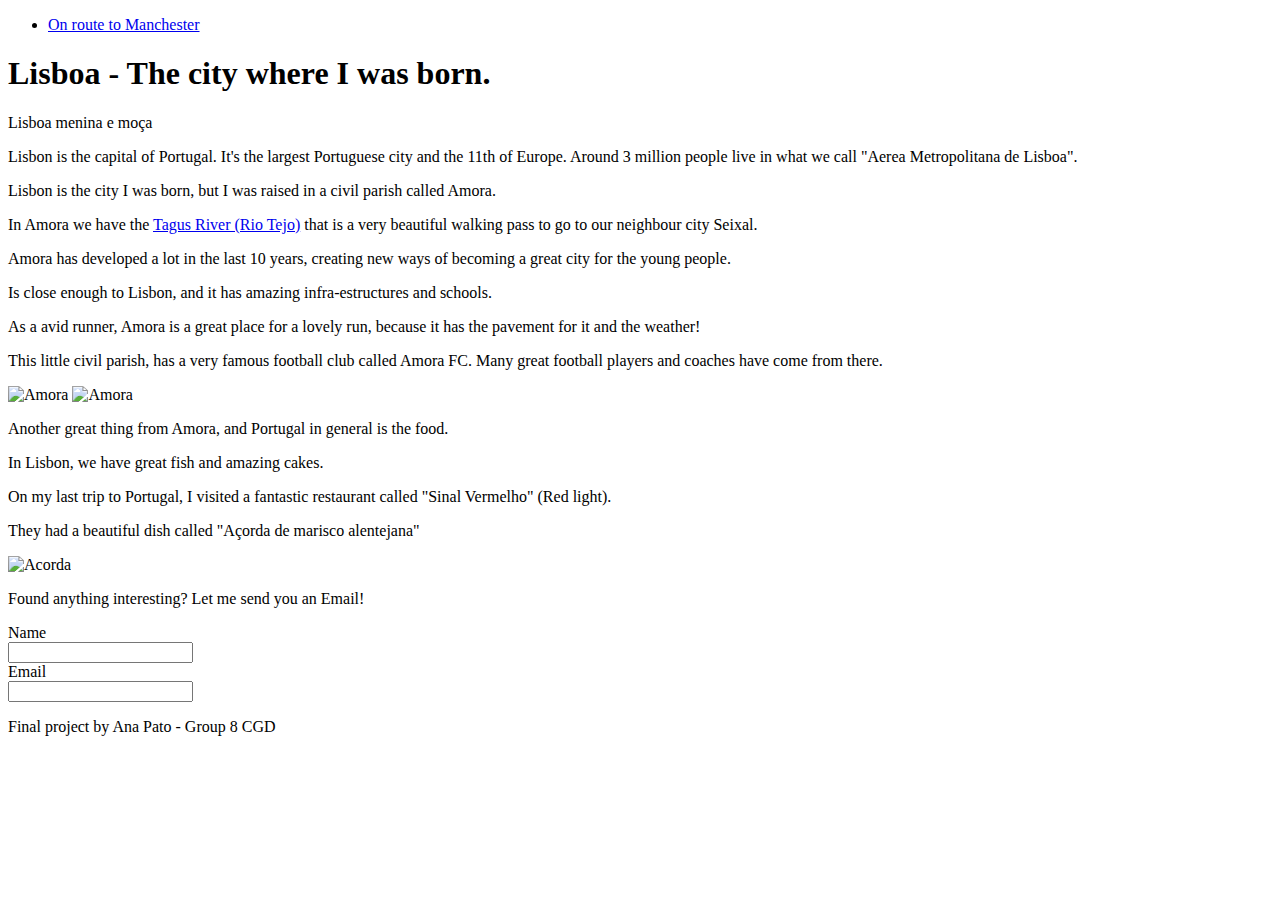
==== index.html @ a8981715 "Add files via upload" ====
<!DOCTYPE html>
<html lang="en">
<head>
    <meta charset="UTF-8">
    <meta name="viewport" content="width=device-width, initial-scaled=1.0">
    <link href="https://cdn.jsdelivr.net/npm/bootstrap@5.3.1/dist/css/bootstrap.min.css" rel="stylesheet" integrity="sha384-4bw+/aepP/YC94hEpVNVgiZdgIC5+VKNBQNGCHeKRQN+PtmoHDEXuppvnDJzQIu9" crossorigin="anonymous">
    <!-- Link for other pages-->

    <ul>
        <p>

            <li> <a href="path.html">On route to Manchester</a></li>

    </p>
     </ul>
</nav>   
<div class="container">
    <h1> Lisboa - The city where I was born.</h1></div>
    
    <link rel="stylesheet" href="stylesheet.css">
    
    </head>
<Body>

    <script src="https://cdn.jsdelivr.net/npm/bootstrap@5.3.1/dist/js/bootstrap.bundle.min.js" integrity="sha384-HwwvtgBNo3bZJJLYd8oVXjrBZt8cqVSpeBNS5n7C8IVInixGAoxmnlMuBnhbgrkm" crossorigin="anonymous"></script>
    <!--Introduction of Lisbon-->
    
    <header>Lisboa menina e moça</header>
    <p>Lisbon is the capital of Portugal. It's the largest Portuguese city and the 11th of Europe. Around 3 million people live in what we call "Aerea Metropolitana de Lisboa".</p>
    <p> Lisbon is the city I was born, but I was raised in a civil parish called Amora.</p>
    <p> In Amora we have the <a href="https://en.wikipedia.org/wiki/Tagus">Tagus River (Rio Tejo)</a> that is a very beautiful walking pass to go to our neighbour city Seixal.</p>
    <p> Amora has developed a lot in the last 10 years, creating new ways of becoming a great city for the young people.</p>
    <p> Is close enough to Lisbon, and it has amazing infra-estructures and schools.</p>
    <p> As a avid runner, Amora is a great place for a lovely run, because it has the pavement for it and the weather!</p>
    <p>This little civil parish, has a very famous football club called Amora FC. Many great football players and coaches have come from there.</p>


    <!--Images from Amora-->

    <img  class="center" src="amora1.Jpg" height="400" width="500" alt="Amora">
    <img class="center" src="amora2.Jpg" height="400" width="500" alt="Amora">

    <!--Continuation of description-->

    <p>Another great thing from Amora, and Portugal in general is the food.</p>
    <p>In Lisbon, we have great fish and amazing cakes.</p>
    <p>On my last trip to Portugal, I visited a fantastic restaurant called "Sinal Vermelho" (Red light).</p>
    <p>They had a beautiful dish called "Açorda de marisco alentejana"</p>

    <img class="center" src="acorda.Jpg" height="400" width="500" alt="Acorda">

    
<p>
    <p> Found anything interesting? Let me send you an Email!</p>
    <form>
        <label for="fname">Name</label><br>
        <input type="text" id="fname" name="fname"><br>
        <label for="lname">Email</label><br>
        <input type="text" id="lname" name="lname">
      </form>


</p>
</Body>


<div class="container1">
<footer> Final project by Ana Pato - Group 8 CGD</footer>
</div>
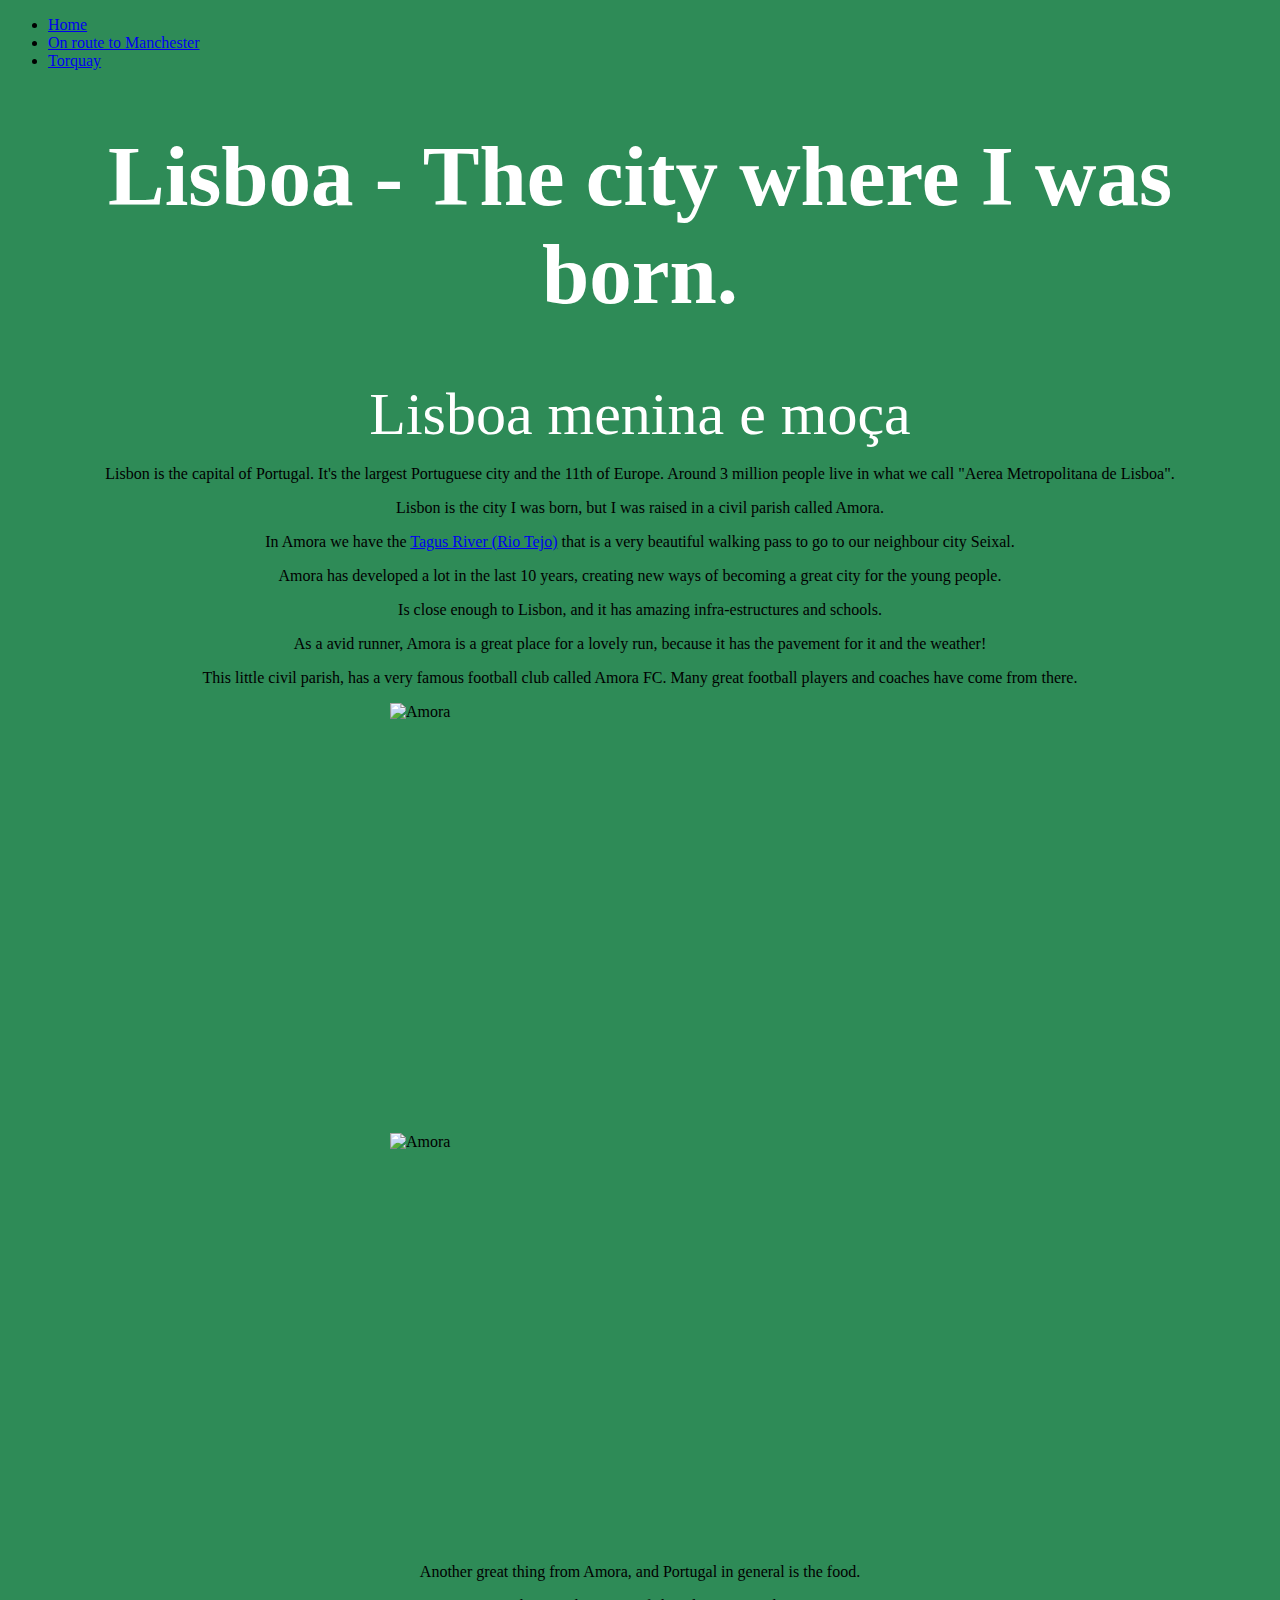
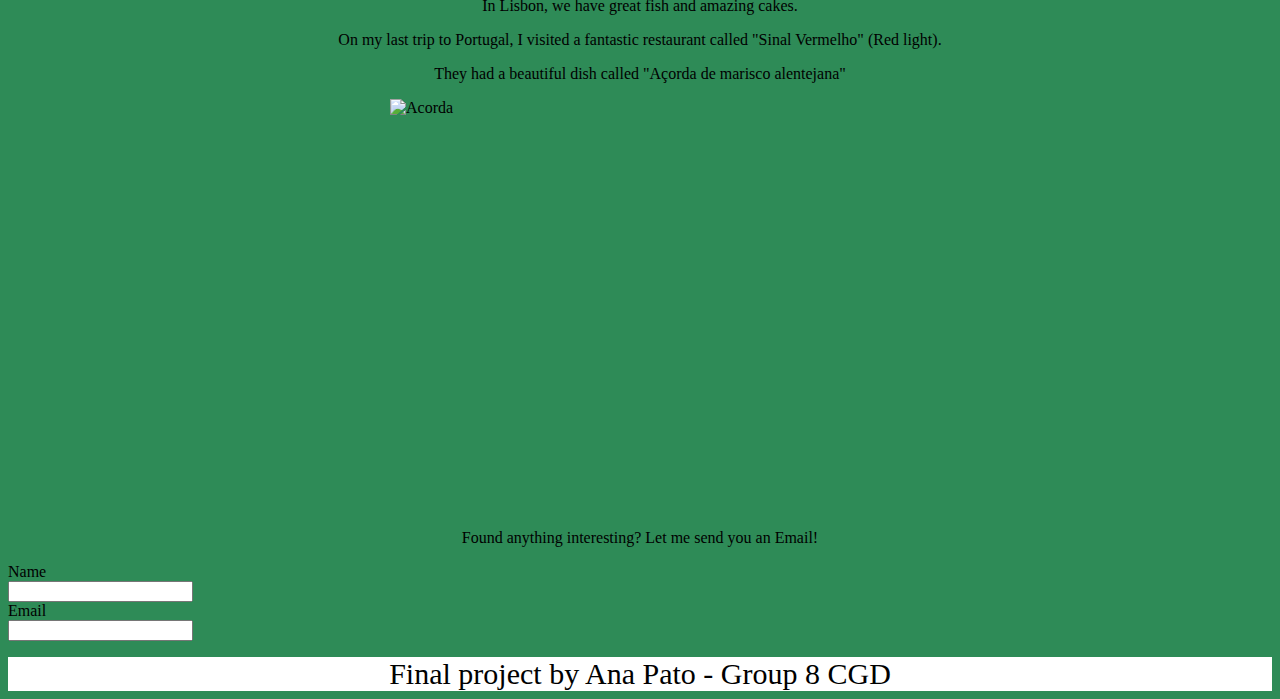
==== commit 95135da8: "Added navigation links and additional pages" ====
--- a/index.html
+++ b/index.html
@@ -8,8 +8,11 @@
 
     <ul>
         <p>
+            <li> <a href="index1.html">Home</a></li>
+            <li> <a href="path.html">On route to Manchester</a></li>
+            <li> <a href="torquay.html">Torquay</a></li>
 
-            <li> <a href="path.html">On route to Manchester</a></li>
+
 
     </p>
      </ul>
--- a/stylesheet.css
+++ b/stylesheet.css
@@ -0,0 +1,33 @@
+h1{
+    font-size: 85px;
+text-align: center;
+color:white;}
+
+header{text-align:center;
+font-size: 60px;
+color:white;}
+
+p{text-align: center;}
+
+
+.center{display: block;
+  margin-left: auto;
+  margin-right: auto;
+  margin-bottom: 30px;
+}
+
+
+
+ h1:hover{
+    background-color: greenyellow;
+  }
+
+  body {
+    background-color: seagreen ;
+  }
+
+  .container1 {
+  background-color: white;
+  color:black;
+  text-align: center;
+font-size:30px;}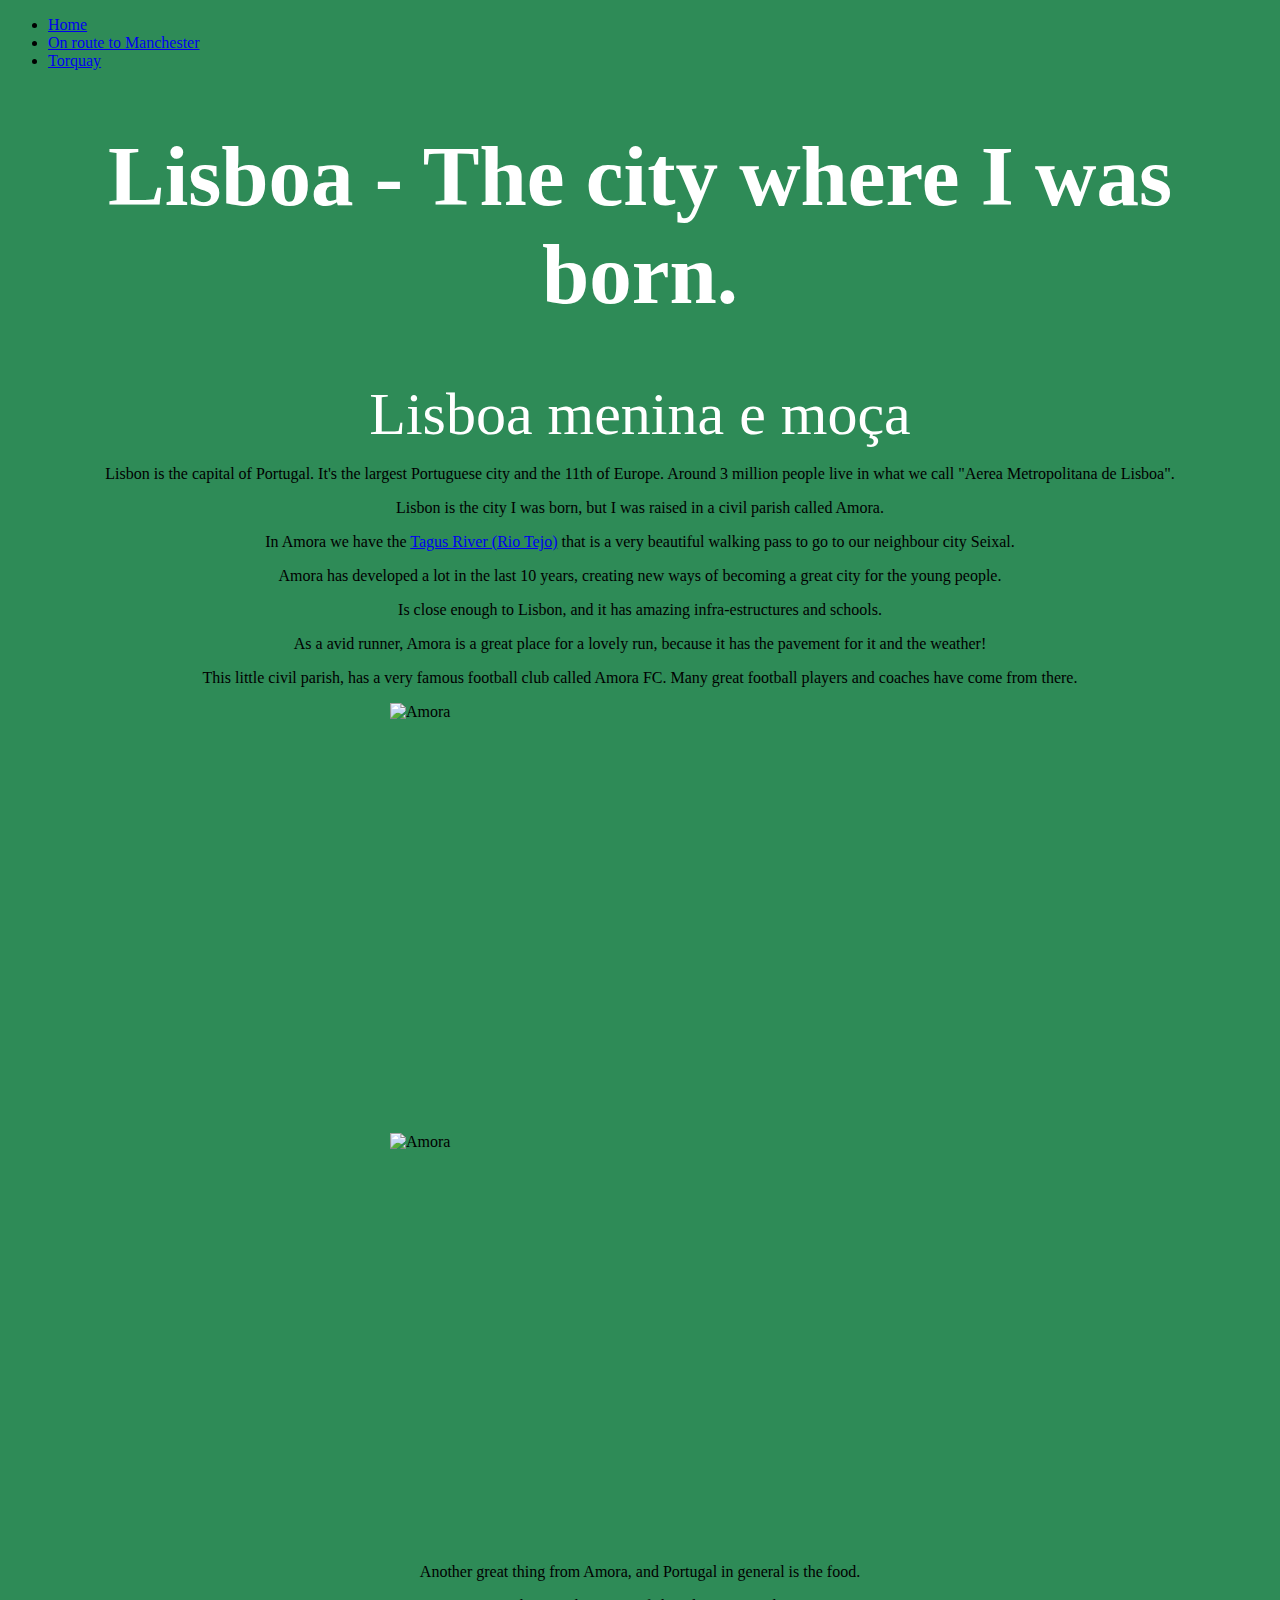
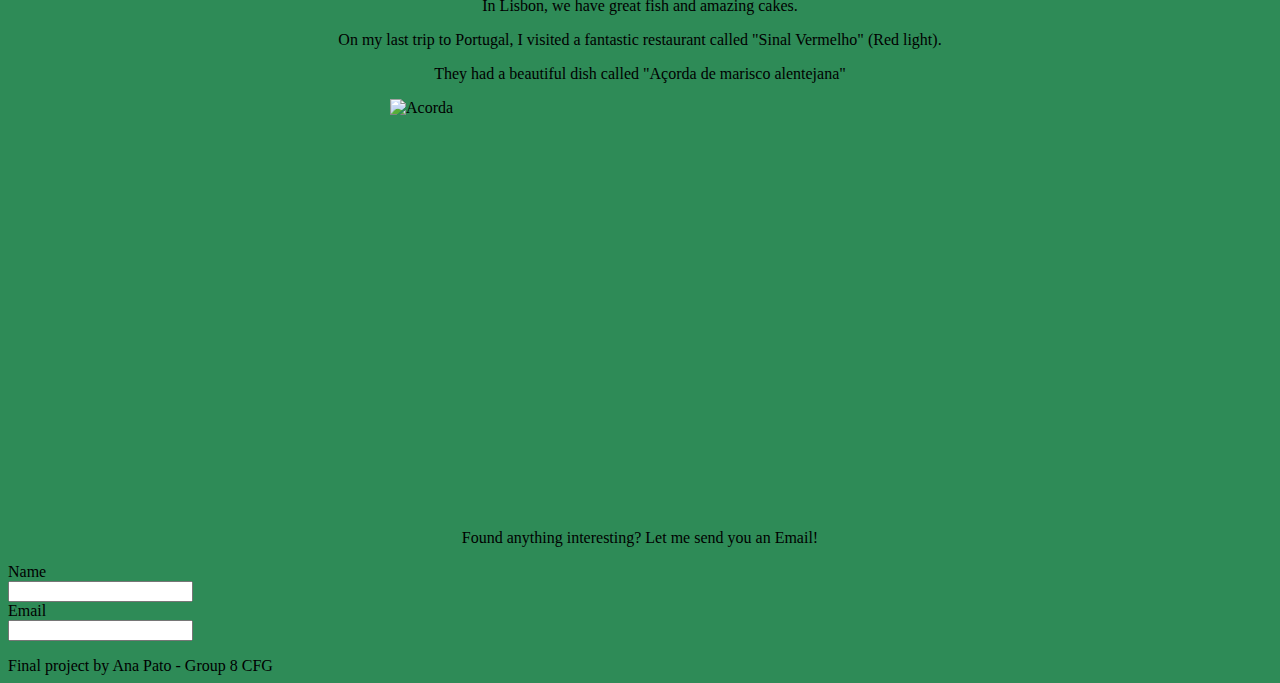
==== commit 52f38ed5: "Update index.html" ====
--- a/index.html
+++ b/index.html
@@ -68,5 +68,5 @@
 
 
 <div class="container1">
-<footer> Final project by Ana Pato - Group 8 CGD</footer>
-</div>+<footer> Final project by Ana Pato - Group 8 CFG</footer>
+</div>
--- a/stylesheet.css
+++ b/stylesheet.css
@@ -26,8 +26,3 @@
     background-color: seagreen ;
   }
 
-  .container1 {
-  background-color: white;
-  color:black;
-  text-align: center;
-font-size:30px;}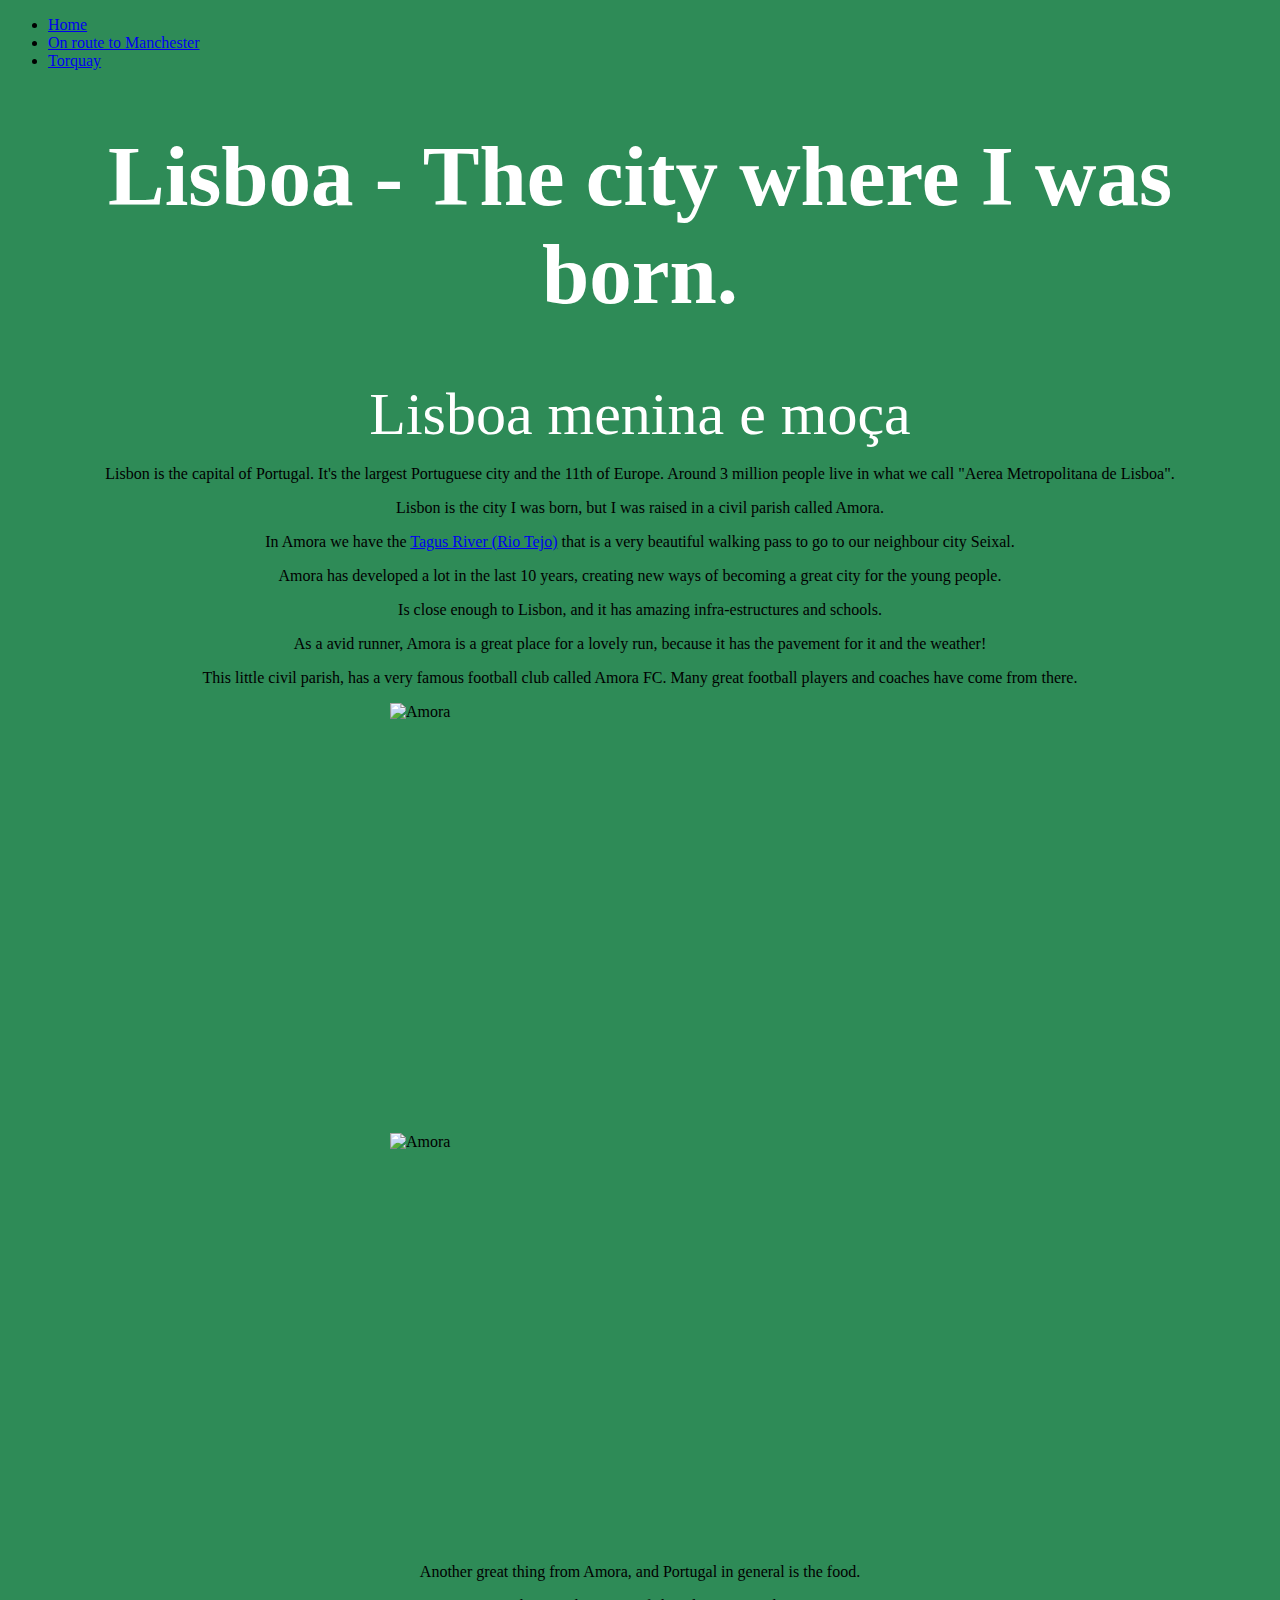
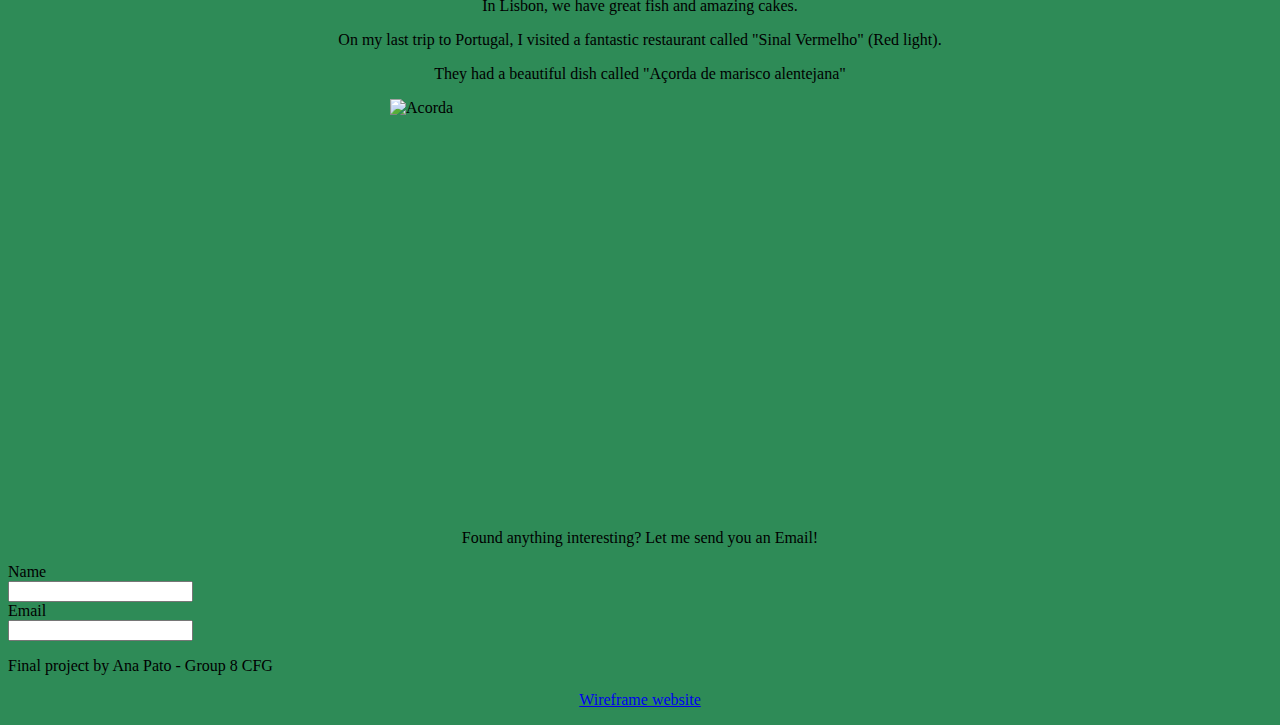
==== commit 82ab1318: "Update index.html" ====
--- a/index.html
+++ b/index.html
@@ -68,5 +68,6 @@
 
 
 <div class="container1">
-<footer> Final project by Ana Pato - Group 8 CFG</footer>
+<footer> Final project by Ana Pato - Group 8 CFG
+<p><a href="https://www.figma.com/community/file/1276122636008923585/Ana-Wireframe" > Wireframe website </p></a></footer>
 </div>
